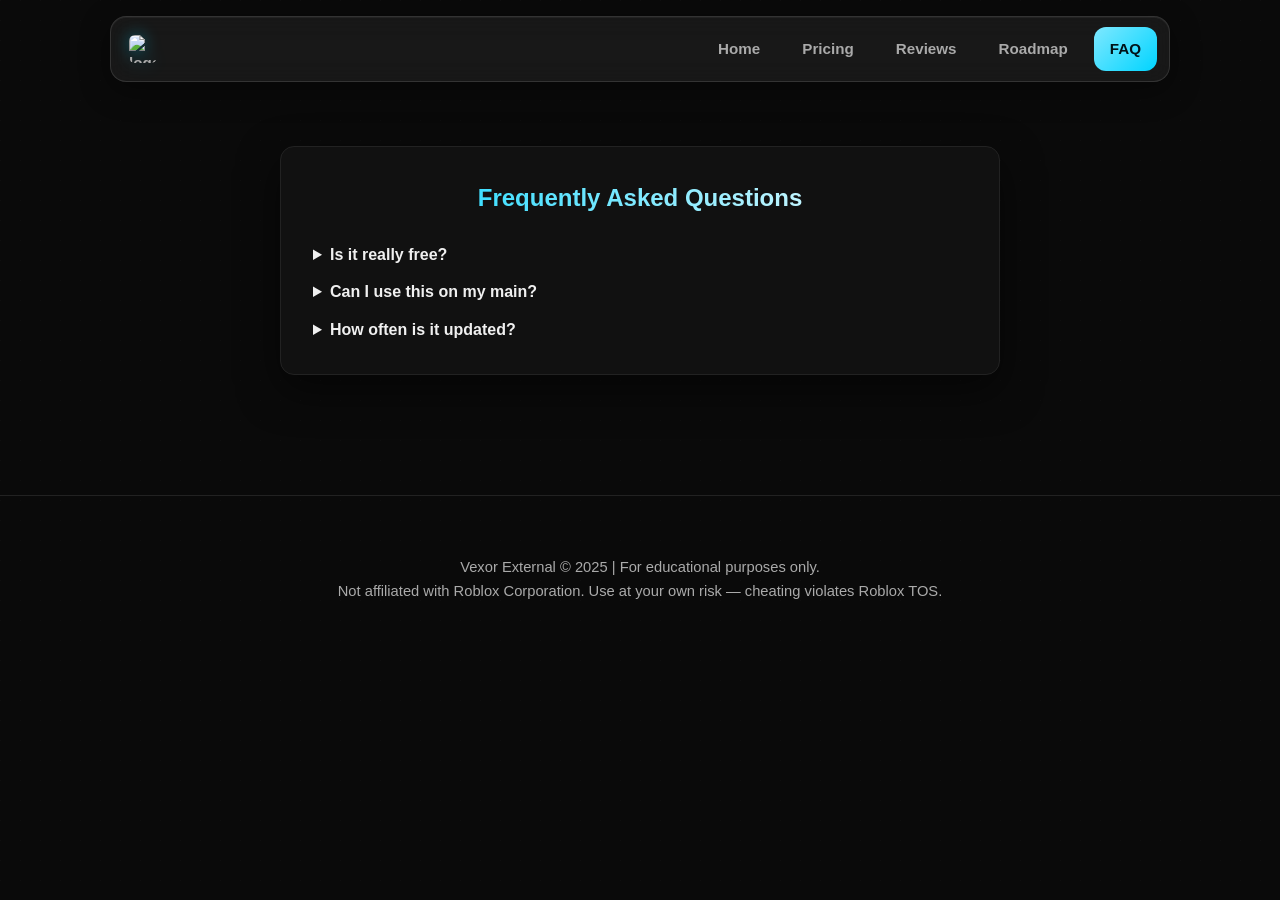
==== faq.html @ 4a02e65e "Rename faw.html to faq.html" ====
<!DOCTYPE html>
<html lang="en">
<head>
    <meta charset="UTF-8">
    <meta name="viewport" content="width=device-width, initial-scale=1.0">
    <title>FAQ - Vexor External</title>
    <link rel="icon" href="assets/logo.png">
    <link rel="stylesheet" href="style.css">
</head>
<body>
    <div class="page-tabs">
        <div class="container">
            <nav class="tabs">
                <a href="index.html" class="brand"><img src="assets/logo.png" alt="logo"></a>
                <a href="index.html">Home</a>
                <a href="pricing.html">Pricing</a>
                <a href="reviews.html">Reviews</a>
                <a href="roadmap.html">Roadmap</a>
                <a href="faq.html" class="active">FAQ</a>
            </nav>
        </div>
    </div>

    <div class="container" style="margin-top:80px;margin-bottom:80px">
        <div class="card" style="max-width:720px;margin:0 auto">
            <h2 style="margin-bottom:24px;text-align:center;background:linear-gradient(90deg,var(--accent),#fff);-webkit-background-clip:text;color:transparent">Frequently Asked Questions</h2>
            <details style="margin-bottom:12px">
                <summary style="cursor:pointer;font-weight:600">Is it really free?</summary>
                <p style="margin-top:8px;color:var(--text-muted)">Yes. We offer a paid unlock for convenience, but the core tool remains free.</p>
            </details>
            <details style="margin-bottom:12px">
                <summary style="cursor:pointer;font-weight:600">Can I use this on my main?</summary>
                <p style="margin-top:8px;color:var(--text-muted)">External method = no injection, but any cheat carries risk. Use alt accounts when possible.</p>
            </details>
            <details>
                <summary style="cursor:pointer;font-weight:600">How often is it updated?</summary>
                <p style="margin-top:8px;color:var(--text-muted)">Bypasses are refreshed weekly; full updates drop as needed.</p>
            </details>
        </div>
    </div>

    <footer>
        <p>Vexor External © 2025 | For educational purposes only.</p>
        <p>Not affiliated with Roblox Corporation. Use at your own risk — cheating violates Roblox TOS.</p>
    </footer>
</body>
</html>
---- style.css ----
:root {
    --bg: #0a0a0a;
    --card: #111111;
    --border: #222222;
    --text: #f0f0f0;
    --text-muted: #aaaaaa;
    --accent: #00d4ff;
    --accent-dark: #00a3cc;
    --success: #10b981;
    --radius: 14px;
    --transition: .35s cubic-bezier(.4,0,.2,1);
    --panel-gradient: linear-gradient(135deg, rgba(0,212,255,.12) 0%, rgba(0,91,143,.2) 100%);
}
html { scroll-behavior: smooth }
*{margin:0;padding:0;box-sizing:border-box}
body{
    background: var(--bg) url('data:image/svg+xml,<svg xmlns="http://www.w3.org/2000/svg" width="20" height="20"><rect width="1" height="1" fill="rgba(255,255,255,.02)"/></svg>');
    color: var(--text);
    font-family: 'Inter', sans-serif;
    line-height: 1.6;
}
.container{max-width:1100px;margin:0 auto;padding:0 20px}
a{color:var(--accent);text-decoration:none;transition:var(--transition)}
a:hover{color:#fff}
img{max-width:100%;display:block}

/* ----- TABS ----- */
.page-tabs{position:sticky;top:16px;z-index:1000;margin-bottom:10px}
.tabs{
    display:flex;gap:10px;justify-content:center;align-items:center;
    padding:10px 12px;border-radius:16px;
    background:rgba(255,255,255,.06);border:1px solid rgba(255,255,255,.12);
    box-shadow:0 8px 30px rgba(0,0,0,.4), inset 0 1px 0 rgba(255,255,255,.05);
    backdrop-filter:blur(12px) saturate(140%);
}
.tabs a{
    color:var(--text-muted);font-weight:700;font-size:.95rem;
    padding:10px 16px;border-radius:12px;transition:var(--transition);
}
.tabs a:hover{color:#eafaff;background:rgba(0,212,255,.08)}
.tabs a.active{color:#001219;background:linear-gradient(135deg,#7ee8ff,#00d4ff)}
.tabs .brand{margin-right:auto;display:flex;align-items:center;padding:6px;border-radius:12px}
.tabs .brand img{height:28px;width:28px;border-radius:6px;filter:drop-shadow(0 0 8px rgba(0,212,255,.4))}

/* ----- HERO ----- */
.hero-header{display:flex;align-items:center;justify-content:space-between;padding:70px 20px 60px;gap:40px;flex-wrap:wrap}
.punchline{flex:1;min-width:300px;text-align:left}
.punchline h1{
    font-size:4.2rem;font-weight:800;margin-bottom:12px;
    background:linear-gradient(135deg,var(--accent),#005b8f);-webkit-background-clip:text;color:transparent;
    letter-spacing:-1.5px;line-height:1.1;text-decoration:underline;text-decoration-thickness:4px;text-decoration-color:var(--accent);text-underline-offset:8px
}
.punchline p{font-size:2.2rem;font-weight:700;color:#fff;margin-top:10px;text-shadow:0 0 20px rgba(0,212,255,.4)}
.header-menu{flex:1;min-width:300px;display:flex;flex-direction:column;gap:20px;align-items:center}
.logo img{height:82px;filter:drop-shadow(0 0 14px rgba(0,212,255,.5));animation:floatY 6s ease-in-out infinite}
@keyframes floatY{0%,100%{transform:translateY(0)}50%{transform:translateY(-8px)}}
.subtitle{color:var(--text-muted);font-size:1.2rem;text-align:center;font-weight:500}
.status-badge{
    display:inline-flex;align-items:center;gap:8px;background:rgba(16,185,129,.15);color:var(--success);
    padding:7px 16px;border-radius:50px;font-size:.9rem;font-weight:600;border:1px solid rgba(16,185,129,.3)
}

/* ----- CARDS / BUTTONS ----- */
.card{background:var(--card);border:1px solid var(--border);border-radius:var(--radius);padding:32px;box-shadow:0 15px 40px rgba(0,0,0,.5)}
.btn{
    background:linear-gradient(135deg,var(--accent),var(--accent-dark));color:#001219;font-weight:700;
    padding:14px 32px;border-radius:12px;display:inline-flex;align-items:center;gap:10px;transition:var(--transition);
    box-shadow:0 10px 25px rgba(0,212,255,.4)
}
.btn:hover{transform:translateY(-4px);box-shadow:0 15px 35px rgba(0,212,255,.5)}

/* ----- PRICING ----- */
.price-list{display:flex;flex-direction:column;gap:14px;margin:24px 0}
.price-item{display:flex;justify-content:space-between;align-items:center;background:rgba(255,255,255,.04);border:1px solid rgba(255,255,255,.08);padding:14px 18px;border-radius:10px}
.price-label{color:var(--text);font-weight:500}
.price-value{color:var(--accent);font-weight:700}

/* ----- FOOTER ----- */
footer{text-align:center;padding:60px 20px;color:var(--text-muted);font-size:.92rem;border-top:1px solid var(--border);margin-top:120px}
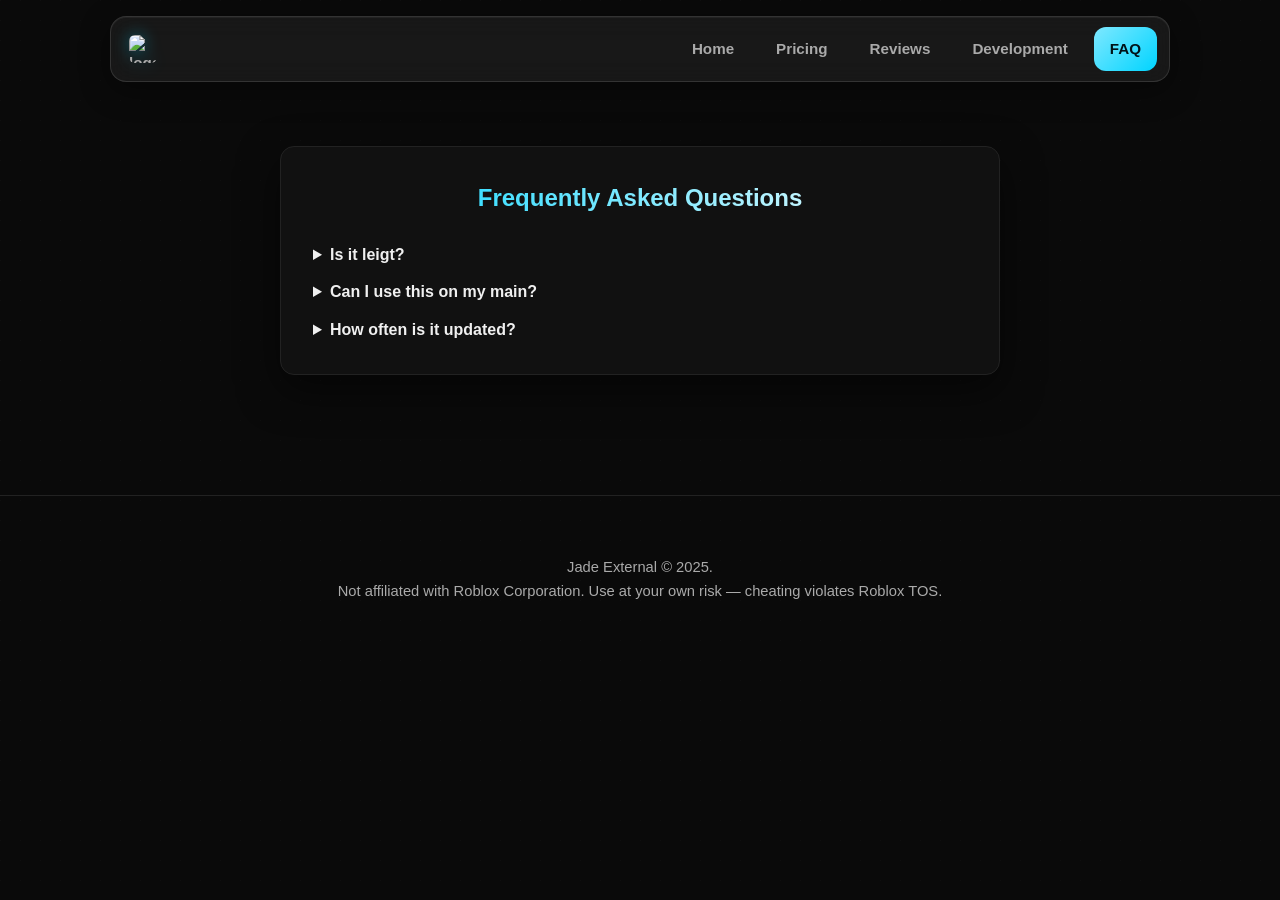
==== commit 852e3f69: "Update faq.html" ====
--- a/faq.html
+++ b/faq.html
@@ -3,7 +3,7 @@
 <head>
     <meta charset="UTF-8">
     <meta name="viewport" content="width=device-width, initial-scale=1.0">
-    <title>FAQ - Vexor External</title>
+    <title>FAQ - Jade External</title>
     <link rel="icon" href="assets/logo.png">
     <link rel="stylesheet" href="style.css">
 </head>
@@ -15,7 +15,7 @@
                 <a href="index.html">Home</a>
                 <a href="pricing.html">Pricing</a>
                 <a href="reviews.html">Reviews</a>
-                <a href="roadmap.html">Roadmap</a>
+                <a href="roadmap.html">Development</a>
                 <a href="faq.html" class="active">FAQ</a>
             </nav>
         </div>
@@ -25,22 +25,22 @@
         <div class="card" style="max-width:720px;margin:0 auto">
             <h2 style="margin-bottom:24px;text-align:center;background:linear-gradient(90deg,var(--accent),#fff);-webkit-background-clip:text;color:transparent">Frequently Asked Questions</h2>
             <details style="margin-bottom:12px">
-                <summary style="cursor:pointer;font-weight:600">Is it really free?</summary>
-                <p style="margin-top:8px;color:var(--text-muted)">Yes. We offer a paid unlock for convenience, but the core tool remains free.</p>
+                <summary style="cursor:pointer;font-weight:600">Is it leigt?</summary>
+                <p style="margin-top:8px;color:var(--text-muted)">Yes. We dont scam, rat, or anything along those two. We look towards people having fun using our external not to harm our users.</p>
             </details>
             <details style="margin-bottom:12px">
                 <summary style="cursor:pointer;font-weight:600">Can I use this on my main?</summary>
-                <p style="margin-top:8px;color:var(--text-muted)">External method = no injection, but any cheat carries risk. Use alt accounts when possible.</p>
+                <p style="margin-top:8px;color:var(--text-muted)">Externals are bannable in games inside of roblox but not by roblox unless a manual ban so shortly use a alt account on games you perfer not to get banned on.</p>
             </details>
             <details>
                 <summary style="cursor:pointer;font-weight:600">How often is it updated?</summary>
-                <p style="margin-top:8px;color:var(--text-muted)">Bypasses are refreshed weekly; full updates drop as needed.</p>
+                <p style="margin-top:8px;color:var(--text-muted)">Frequently Updates Meaning Roblox, Features, and more.</p>
             </details>
         </div>
     </div>
 
     <footer>
-        <p>Vexor External © 2025 | For educational purposes only.</p>
+        <p>Jade External © 2025.</p>
         <p>Not affiliated with Roblox Corporation. Use at your own risk — cheating violates Roblox TOS.</p>
     </footer>
 </body>
